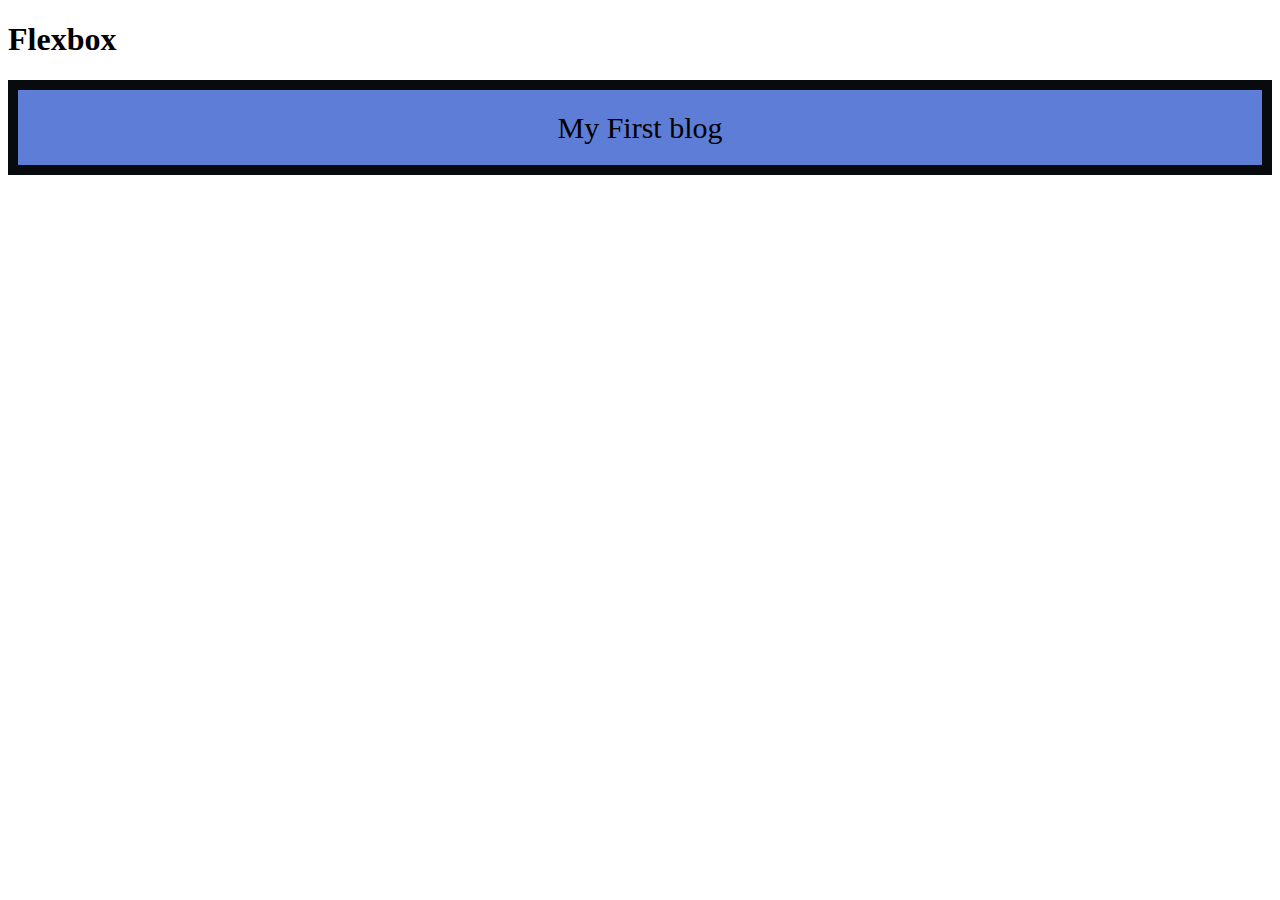
==== blog.html @ 7f2f5c8e "added styling to blog.css" ====
<!DOCTYPE html>
<html lang="en">
<head>
    <meta charset="UTF-8">
    <meta name="viewport" content="width=device-width, initial-scale=1.0">
    <title>Document</title>
    <link rel="stylesheet" href="./assets/css/blog.css">
</head>
<body>
    <h1>Flexbox</h1>

    <div class="flex-container">
        <div id="div1">My First blog</div>
    
</body>
---- assets/css/blog.css ----
.flex-container {
    display: flex;
    flex-wrap: nowrap;
    background-color: rgb(8, 11, 14);
  }
  
  .flex-container > div {
    background-color: #5d7dd6;
    width: 100px;
    margin: 10px;
    text-align: center;
    line-height: 75px;
    font-size: 30px;
  }
  
  #div1{
  flex:200%
  }
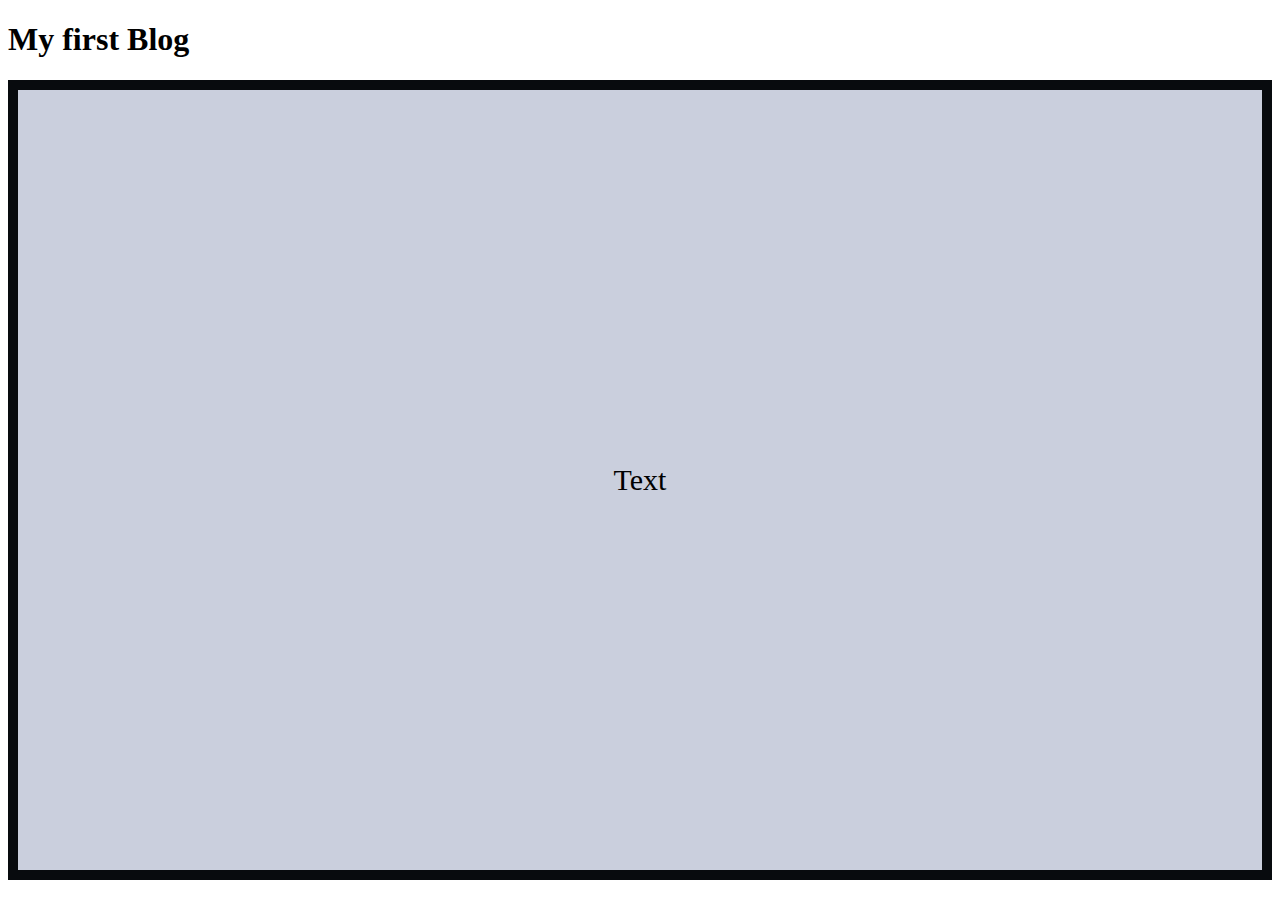
==== commit a5482b22: "added javescript and some readme" ====
--- a/blog.html
+++ b/blog.html
@@ -7,9 +7,13 @@
     <link rel="stylesheet" href="./assets/css/blog.css">
 </head>
 <body>
-    <h1>Flexbox</h1>
+    <h1>My first Blog</h1>
 
     <div class="flex-container">
-        <div id="div1">My First blog</div>
+        <div id="div1">Text</div>
     
+        <script src="./assets/js/blog.js"></script>
+   
+        
+
 </body>
--- a/assets/css/blog.css
+++ b/assets/css/blog.css
@@ -5,14 +5,14 @@
   }
   
   .flex-container > div {
-    background-color: #5d7dd6;
+    background-color: #cacfdd;
     width: 100px;
     margin: 10px;
     text-align: center;
-    line-height: 75px;
+    line-height: 780px;
     font-size: 30px;
   }
   
   #div1{
-  flex:200%
+  flex:50%
   }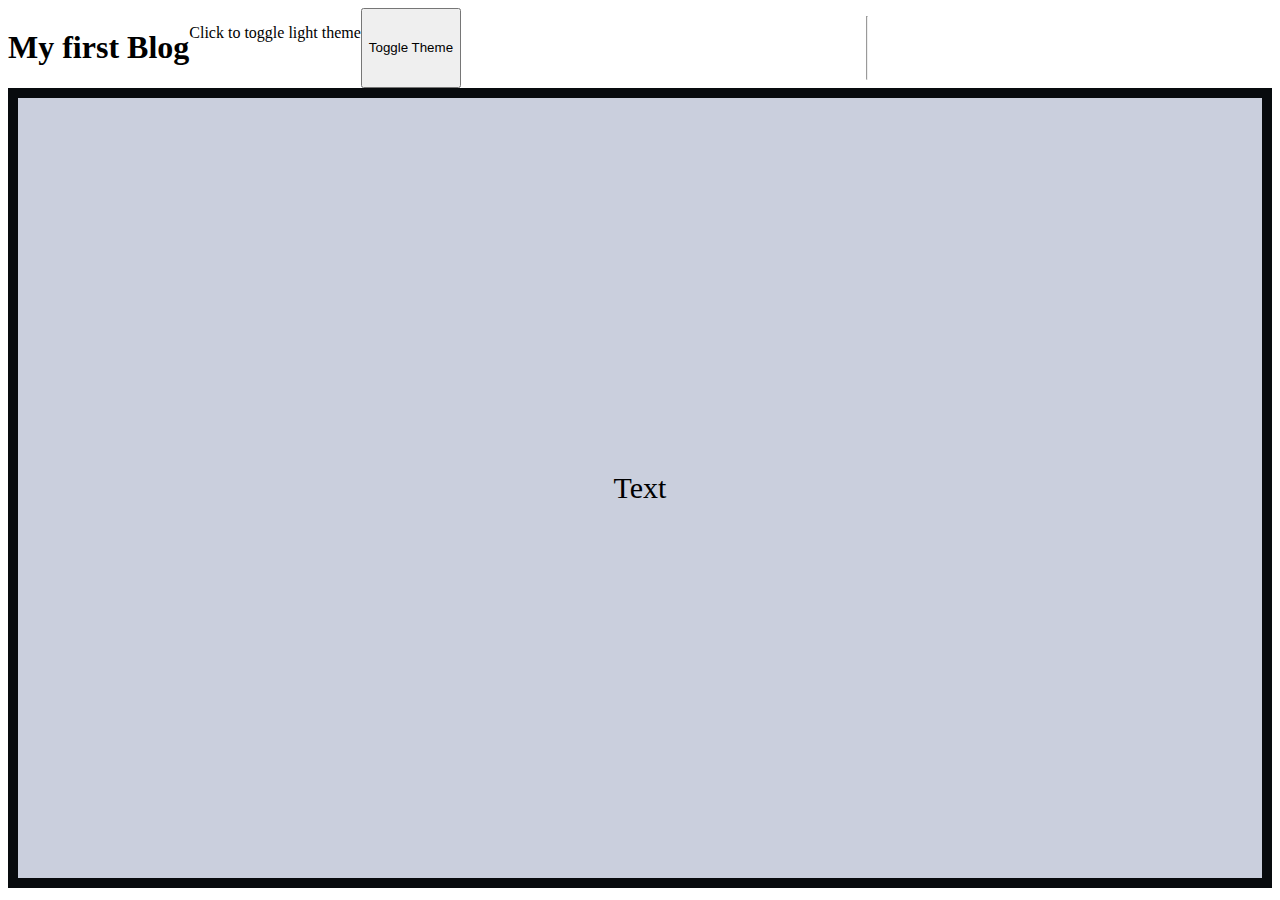
==== commit b7929004: "corrected local storage errors" ====
--- a/blog.html
+++ b/blog.html
@@ -7,10 +7,17 @@
     <link rel="stylesheet" href="./assets/css/blog.css">
 </head>
 <body>
-    <h1>My first Blog</h1>
+    <div id = "headerdiv">
+        <h1>My first Blog</h1>
+        <p>Click to toggle light theme</p>
+        <button id="theme-btn" class="btn btn-info">Toggle Theme</button>
+        <hr /> 
+
+    </div>
 
     <div class="flex-container">
-        <div id="div1">Text</div>
+        <div id="div1">Text
+        </div>
     
         <script src="./assets/js/blog.js"></script>
    
--- a/assets/css/blog.css
+++ b/assets/css/blog.css
@@ -15,4 +15,7 @@
   
   #div1{
   flex:50%
-  }+  } 
+  #headerdiv{
+    display: flex
+  }
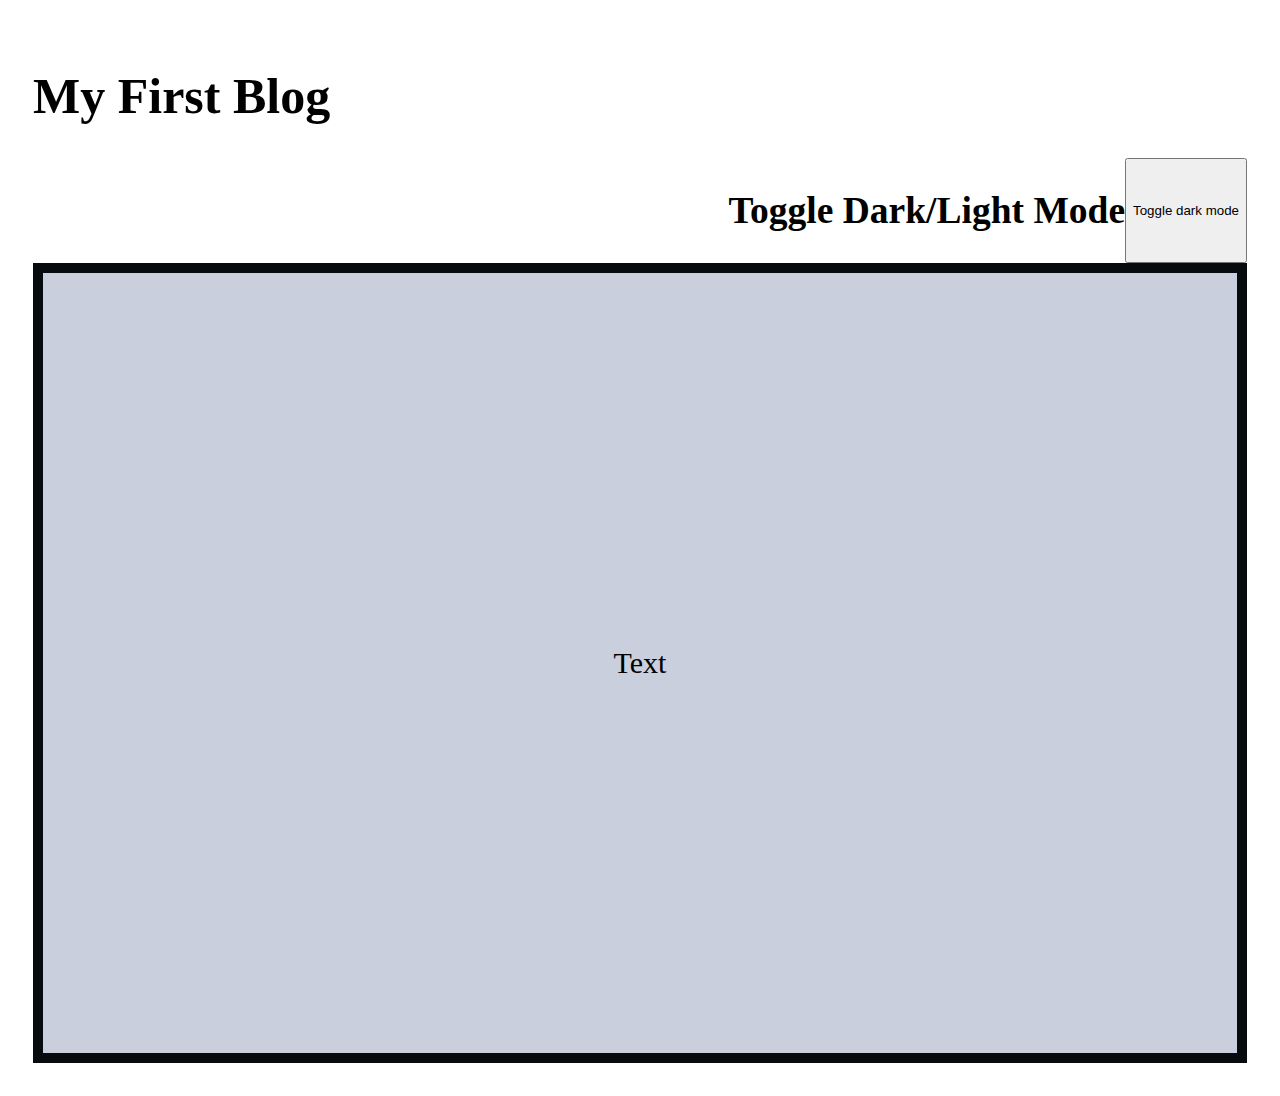
==== commit 571ac116: "added toggle light effect" ====
--- a/blog.html
+++ b/blog.html
@@ -7,11 +7,14 @@
     <link rel="stylesheet" href="./assets/css/blog.css">
 </head>
 <body>
-    <div id = "headerdiv">
-        <h1>My first Blog</h1>
-        <p>Click to toggle light theme</p>
-        <button id="theme-btn" class="btn btn-info">Toggle Theme</button>
-        <hr /> 
+    <div id = "headerdiv1">
+        <h1>My First Blog</h1>
+    </div>
+    <div id = "headerdiv2">
+        <h2>Toggle Dark/Light Mode</h2>
+        <button onclick="myFunction()">Toggle dark mode</button>
+        
+    
 
     </div>
 
--- a/assets/css/blog.css
+++ b/assets/css/blog.css
@@ -16,6 +16,22 @@
   #div1{
   flex:50%
   } 
-  #headerdiv{
-    display: flex
+  #headerdiv1{
+    display: flex;
   }
+  #headerdiv2{
+    display: flex;
+    justify-content: flex-end;
+    width: 100%
+  }
+  body {
+    padding: 25px;
+    background-color: white;
+    color: black;
+    font-size: 25px;
+  }
+  
+  .dark-mode {
+    background-color: black;
+    color: white;
+  }
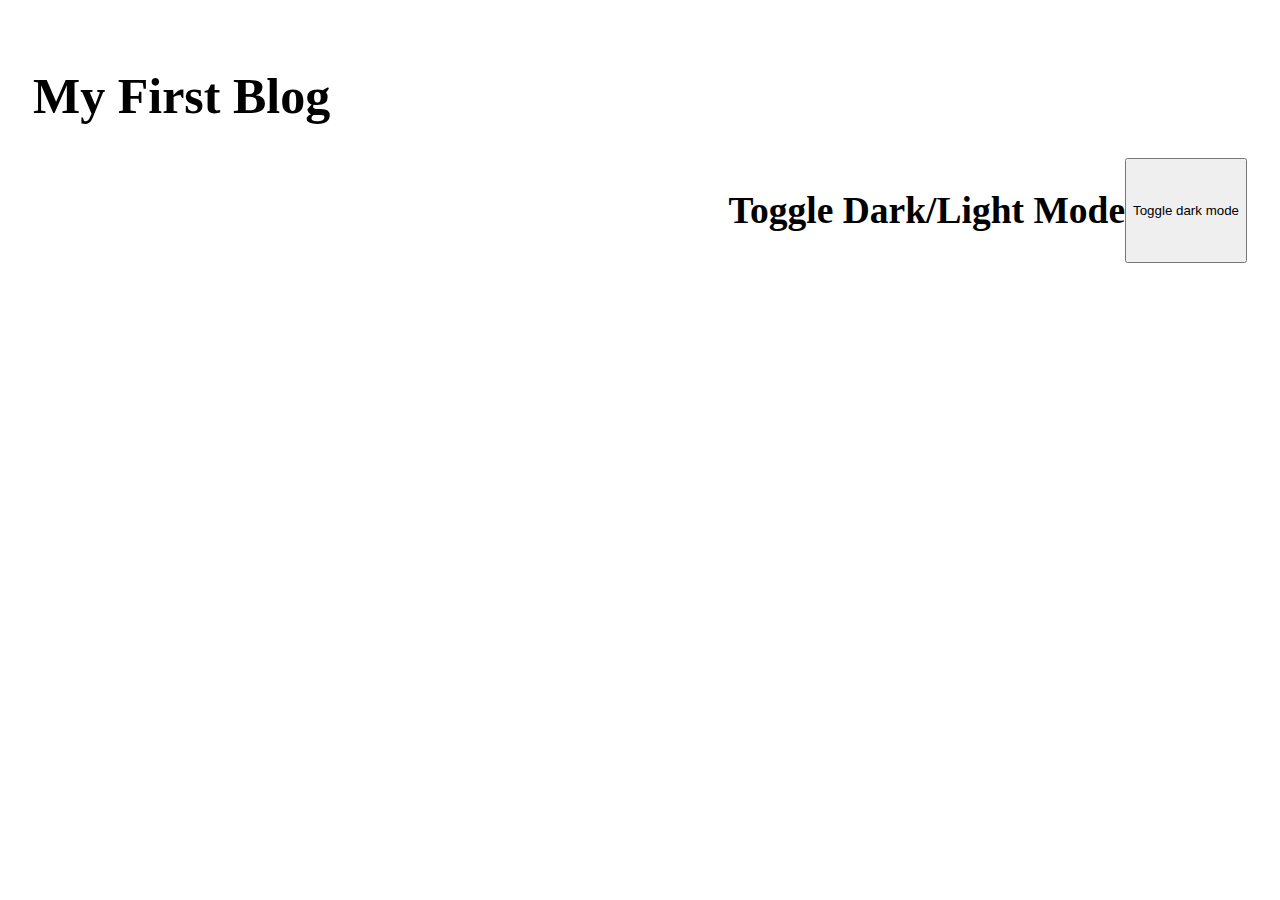
==== commit f655f5bb: "added JavaScript inner HTML" ====
--- a/blog.html
+++ b/blog.html
@@ -14,13 +14,15 @@
         <h2>Toggle Dark/Light Mode</h2>
         <button onclick="myFunction()">Toggle dark mode</button>
         
+        
+        
+    </div>
     
-
+    <div class="flex-container">
+        <div id = "Blogs"></div>
+        <!-- <div id="div1"> text
+        </div> -->
     </div>
-
-    <div class="flex-container">
-        <div id="div1">Text
-        </div>
     
         <script src="./assets/js/blog.js"></script>
    
--- a/assets/css/blog.css
+++ b/assets/css/blog.css
@@ -1,15 +1,15 @@
 .flex-container {
-    display: flex;
-    flex-wrap: nowrap;
+    /* display: flex; */
+    /* flex-wrap: nowrap; */
     background-color: rgb(8, 11, 14);
   }
   
   .flex-container > div {
     background-color: #cacfdd;
-    width: 100px;
+    /* width: 100px; */
     margin: 10px;
     text-align: center;
-    line-height: 780px;
+    /* line-height: 780px; */
     font-size: 30px;
   }
   
